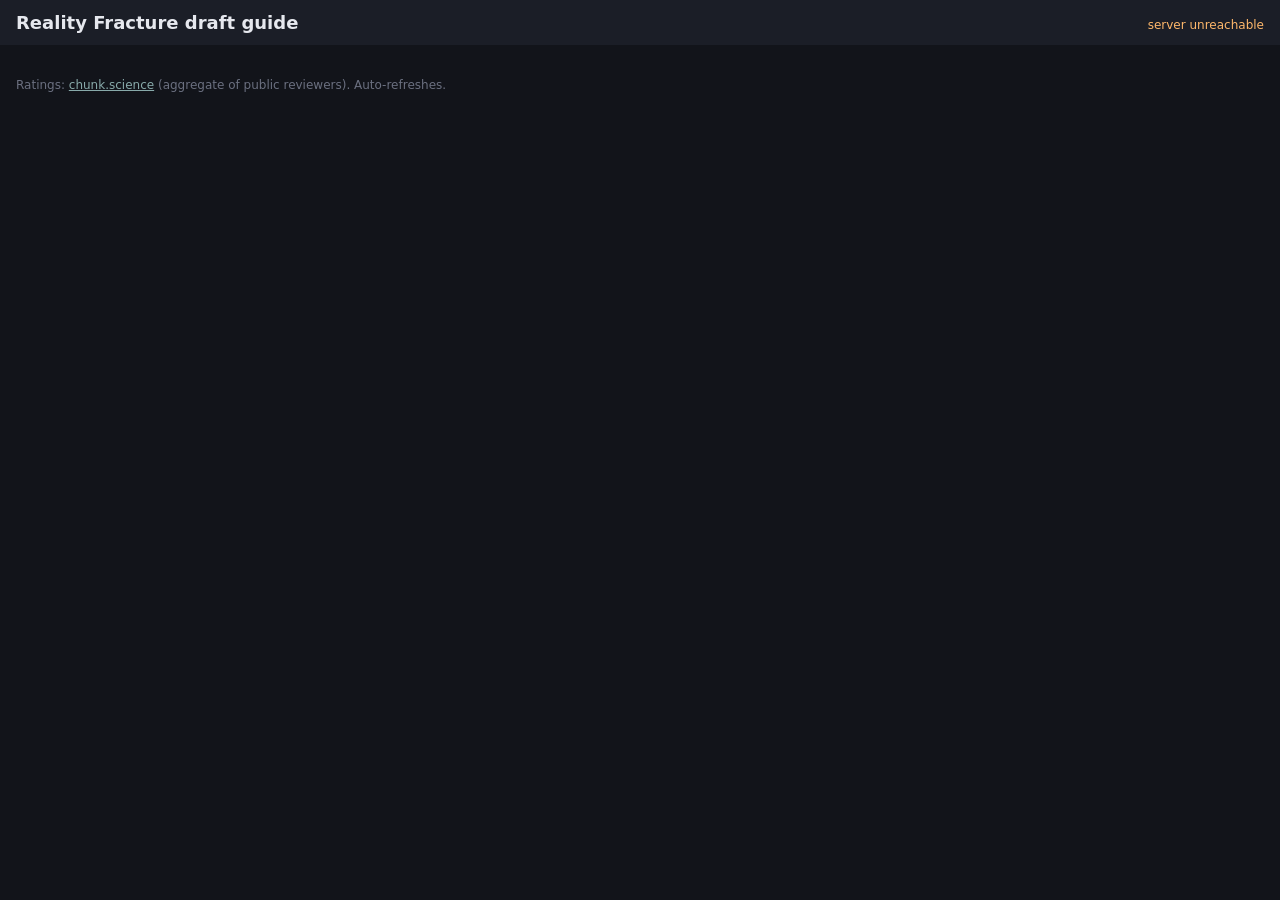
==== web/index.html @ c6e402d1 "Add Reality Fracture live draft guide Co-authored-by: Copilot App <223556219+Copilot@users.noreply.g" ====
﻿<!doctype html>
<html lang="en">
<head>
<meta charset="utf-8">
<meta name="viewport" content="width=device-width, initial-scale=1">
<title>Reality Fracture Draft Guide</title>
<link rel="stylesheet" href="style.css">
</head>
<body>
<header>
  <h1>Reality Fracture draft guide</h1>
  <div id="pickinfo"></div>
  <div id="status"></div>
</header>
<main id="cards"></main>
<footer>Ratings: <a id="attr" href="#" target="_blank" rel="noreferrer">chunk.science</a> (aggregate of public reviewers). Auto-refreshes.</footer>
<script src="app.js"></script>
</body>
</html>
---- web/style.css ----
﻿:root { color-scheme: dark; }
* { box-sizing: border-box; }
body { margin: 0; background: #12141a; color: #e6e8ee; font: 14px/1.4 system-ui, sans-serif; }
header { display: flex; gap: 24px; align-items: baseline; padding: 10px 16px; background: #1b1e27; position: sticky; top: 0; z-index: 2; }
h1 { font-size: 18px; margin: 0; }
#pickinfo { font-weight: 600; color: #9cc4ff; }
#status { margin-left: auto; color: #8a90a0; font-size: 12px; }
#status.warn { color: #ffb86b; }
main { display: grid; grid-template-columns: repeat(auto-fill, minmax(300px, 1fr)); gap: 12px; padding: 12px 16px; }
.empty { grid-column: 1 / -1; text-align: center; color: #8a90a0; padding: 60px 0; font-size: 16px; }
.card { background: #1b1e27; border-radius: 10px; overflow: hidden; border: 2px solid transparent; }
.card.best { border-color: #4ade80; }
.card.unrated { opacity: .7; }
.top { display: flex; gap: 10px; padding: 10px; }
.top img { width: 130px; height: auto; border-radius: 6px; flex: none; background: #2a2e3a; min-height: 181px; }
.meta { min-width: 0; }
.name { font-weight: 700; font-size: 15px; }
.sub { color: #8a90a0; font-size: 12px; margin-bottom: 6px; }
.score { display: inline-block; font-size: 26px; font-weight: 800; padding: 0 10px; border-radius: 8px; color: #10131a; }
.rank { color: #aab; font-size: 12px; margin-top: 4px; }
.rating-row { display: flex; gap: 8px; padding: 2px 10px; font-size: 12px; }
.rating-row .src { flex: 1; color: #aab; }
.rating-row .g { font-weight: 700; }
.comment { padding: 2px 10px 6px; font-size: 12px; color: #c4c8d4; }
.comment b { color: #9cc4ff; }
.notes { padding: 4px 10px 10px; font-size: 12px; color: #c4c8d4; border-top: 1px solid #262a35; }
footer { padding: 8px 16px 16px; color: #6b7080; font-size: 12px; }
footer a { color: #8aa; }
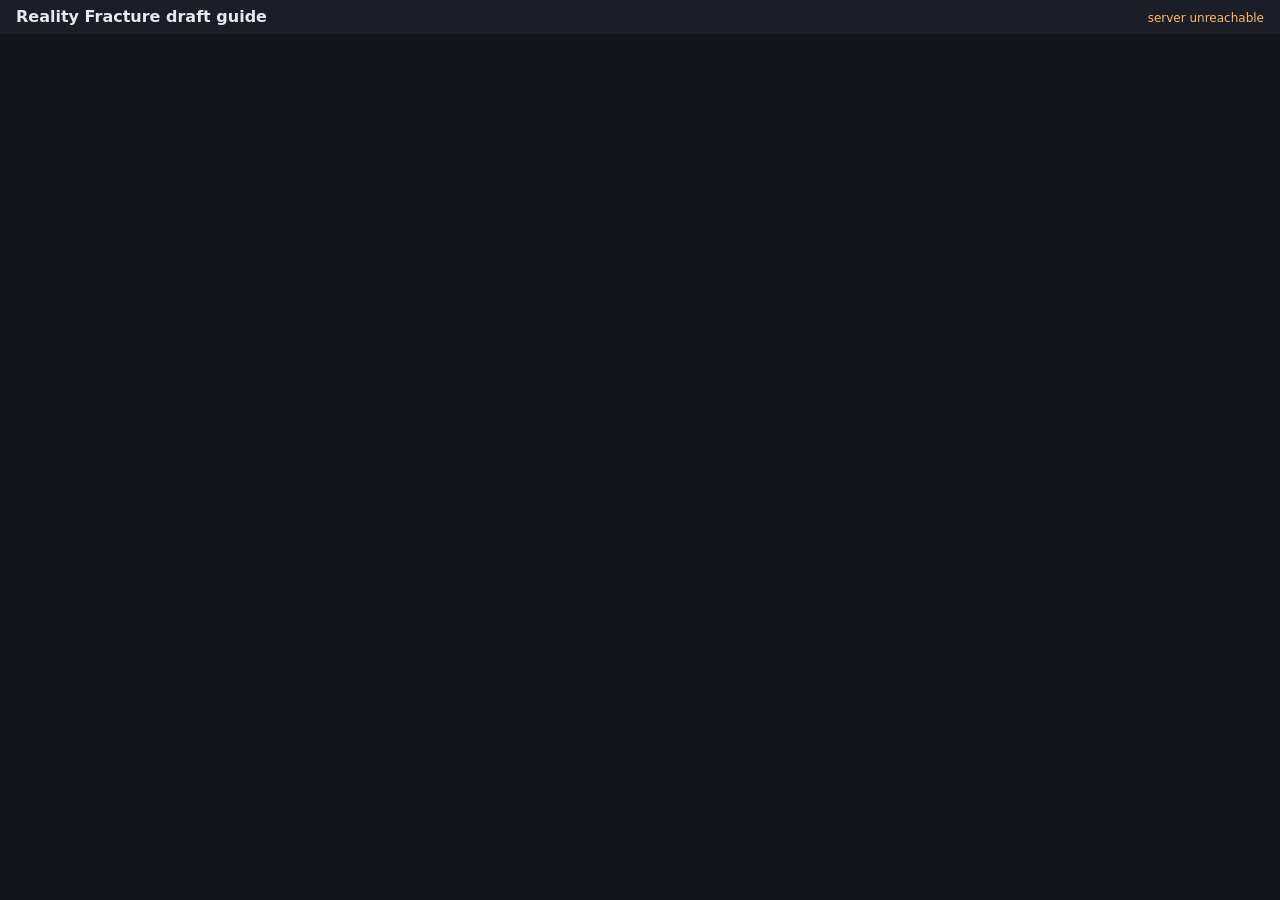
==== commit 819e3bb4: "Add opponent instant-speed guide bar based on untapped mana Co-authored-by: Copilot App <223556219+C" ====
--- a/web/index.html
+++ b/web/index.html
@@ -1,4 +1,4 @@
-﻿<!doctype html>
+<!doctype html>
 <html lang="en">
 <head>
 <meta charset="utf-8">
@@ -13,6 +13,7 @@
   <div id="status"></div>
 </header>
 <main id="cards"></main>
+<section id="instants" hidden></section>
 <footer>Ratings: <a id="attr" href="#" target="_blank" rel="noreferrer">chunk.science</a> (aggregate of public reviewers). Auto-refreshes.</footer>
 <script src="app.js"></script>
 </body>
--- a/web/style.css
+++ b/web/style.css
@@ -1,28 +1,54 @@
 ﻿:root { color-scheme: dark; }
 * { box-sizing: border-box; }
-body { margin: 0; background: #12141a; color: #e6e8ee; font: 14px/1.4 system-ui, sans-serif; }
-header { display: flex; gap: 24px; align-items: baseline; padding: 10px 16px; background: #1b1e27; position: sticky; top: 0; z-index: 2; }
-h1 { font-size: 18px; margin: 0; }
+html, body { height: 100%; }
+body { margin: 0; display: flex; flex-direction: column; background: #12141a; color: #e6e8ee; font: 14px/1.35 system-ui, sans-serif; overflow: hidden; }
+header { display: flex; gap: 24px; align-items: baseline; padding: 6px 16px; background: #1b1e27; flex: none; }
+h1 { font-size: 16px; margin: 0; }
 #pickinfo { font-weight: 600; color: #9cc4ff; }
 #status { margin-left: auto; color: #8a90a0; font-size: 12px; }
 #status.warn { color: #ffb86b; }
-main { display: grid; grid-template-columns: repeat(auto-fill, minmax(300px, 1fr)); gap: 12px; padding: 12px 16px; }
+main { flex: 1; min-height: 0; display: grid; grid-template-columns: repeat(5, 1fr); grid-template-rows: repeat(3, minmax(0, 1fr)); gap: 8px; padding: 8px 12px; }
 .empty { grid-column: 1 / -1; text-align: center; color: #8a90a0; padding: 60px 0; font-size: 16px; }
-.card { background: #1b1e27; border-radius: 10px; overflow: hidden; border: 2px solid transparent; }
+.card { display: flex; gap: 8px; min-height: 0; padding: 6px; background: #1b1e27; border-radius: 10px; border: 2px solid transparent; overflow: hidden; }
 .card.best { border-color: #4ade80; }
 .card.unrated { opacity: .7; }
-.top { display: flex; gap: 10px; padding: 10px; }
-.top img { width: 130px; height: auto; border-radius: 6px; flex: none; background: #2a2e3a; min-height: 181px; }
-.meta { min-width: 0; }
-.name { font-weight: 700; font-size: 15px; }
-.sub { color: #8a90a0; font-size: 12px; margin-bottom: 6px; }
-.score { display: inline-block; font-size: 26px; font-weight: 800; padding: 0 10px; border-radius: 8px; color: #10131a; }
-.rank { color: #aab; font-size: 12px; margin-top: 4px; }
-.rating-row { display: flex; gap: 8px; padding: 2px 10px; font-size: 12px; }
-.rating-row .src { flex: 1; color: #aab; }
-.rating-row .g { font-weight: 700; }
-.comment { padding: 2px 10px 6px; font-size: 12px; color: #c4c8d4; }
-.comment b { color: #9cc4ff; }
-.notes { padding: 4px 10px 10px; font-size: 12px; color: #c4c8d4; border-top: 1px solid #262a35; }
-footer { padding: 8px 16px 16px; color: #6b7080; font-size: 12px; }
-footer a { color: #8aa; }
+.card img { height: 100%; width: auto; aspect-ratio: 488 / 680; border-radius: 6px; flex: none; background: #2a2e3a; }
+.body { display: flex; flex-direction: column; min-width: 0; min-height: 0; flex: 1; }
+.head { display: flex; gap: 8px; align-items: center; margin-bottom: 4px; }
+.score { font-size: 28px; font-weight: 800; padding: 0 8px; border-radius: 8px; color: #10131a; flex: none; }
+.title { min-width: 0; }
+.name { font-weight: 700; font-size: 15px; line-height: 1.15; display: -webkit-box; -webkit-line-clamp: 2; -webkit-box-orient: vertical; overflow: hidden; }
+.sub { color: #8a90a0; font-size: 12px; white-space: nowrap; overflow: hidden; text-overflow: ellipsis; }
+.texts { flex: 1; min-height: 0; overflow: hidden; font-size: 12px; color: #c4c8d4; -webkit-mask-image: linear-gradient(#000 85%, transparent); mask-image: linear-gradient(#000 85%, transparent); }
+.texts p { margin: 0 0 5px; }
+.texts b { color: #9cc4ff; }
+footer { display: none; }
+
+main.library { display: flex; gap: 16px; padding: 8px 16px; grid-template-rows: none; overflow: hidden; }
+.libgroup { flex: 1; min-width: 0; overflow: hidden; }
+.libgroup h2 { font-size: 14px; margin: 4px 0 6px; color: #9cc4ff; }
+.librow { position: relative; display: flex; gap: 10px; align-items: baseline; padding: 3px 8px; margin-bottom: 2px; background: #1b1e27; border-radius: 6px; overflow: hidden; cursor: default; }
+.librow:hover { background: #262b38; }
+.librow .cnt { width: 28px; color: #8a90a0; }
+.librow .lname { flex: 1; min-width: 0; white-space: nowrap; overflow: hidden; text-overflow: ellipsis; position: relative; z-index: 1; }
+.librow .chance { font-weight: 700; position: relative; z-index: 1; }
+.librow .bar { position: absolute; left: 0; bottom: 0; height: 3px; background: #4ade80; opacity: .7; }
+.preview { display: none; position: fixed; z-index: 10; pointer-events: none; width: 300px; filter: drop-shadow(0 6px 18px #000); }
+.preview img { width: 100%; border-radius: 12px; display: block; }
+
+:root { --mW:#f3edc8; --mU:#8fc1e8; --mB:#a89a93; --mR:#e88b6d; --mG:#7cc08a; }
+.mana { display:inline-flex; gap:2px; margin-left:8px; vertical-align:middle; }
+.pip { display:inline-flex; align-items:center; justify-content:center; min-width:18px; height:18px; padding:0 2px; border-radius:9px; font-size:11px; font-weight:700; color:#111; background:#cbc2bf; box-sizing:border-box; }
+.pip.cW{background:var(--mW)} .pip.cU{background:var(--mU)} .pip.cB{background:var(--mB)} .pip.cR{background:var(--mR)} .pip.cG{background:var(--mG)}
+.ltype { display:block; font-size:11px; opacity:.6; font-weight:400; }
+
+#instants { position:fixed; left:0; right:0; bottom:0; max-height:34vh; overflow:auto; background:#0f1116; border-top:2px solid #2d3340; padding:6px 12px; z-index:5; }
+#instants .ihead { font-size:12px; margin-bottom:4px; opacity:.85; }
+#instants .irow { display:flex; flex-wrap:wrap; gap:6px; align-items:flex-start; }
+#instants .ilabel { font-size:11px; opacity:.6; align-self:center; text-transform:uppercase; }
+.icard { width:92px; font-size:10px; text-align:center; }
+.icard img { width:92px; height:128px; object-fit:cover; border-radius:5px; display:block; }
+.icard.locked img { opacity:.35; filter:grayscale(1); }
+.icard .iname { display:block; white-space:nowrap; overflow:hidden; text-overflow:ellipsis; }
+.icard .mana { margin:0; justify-content:center; }
+main.library { padding-bottom:34vh; }
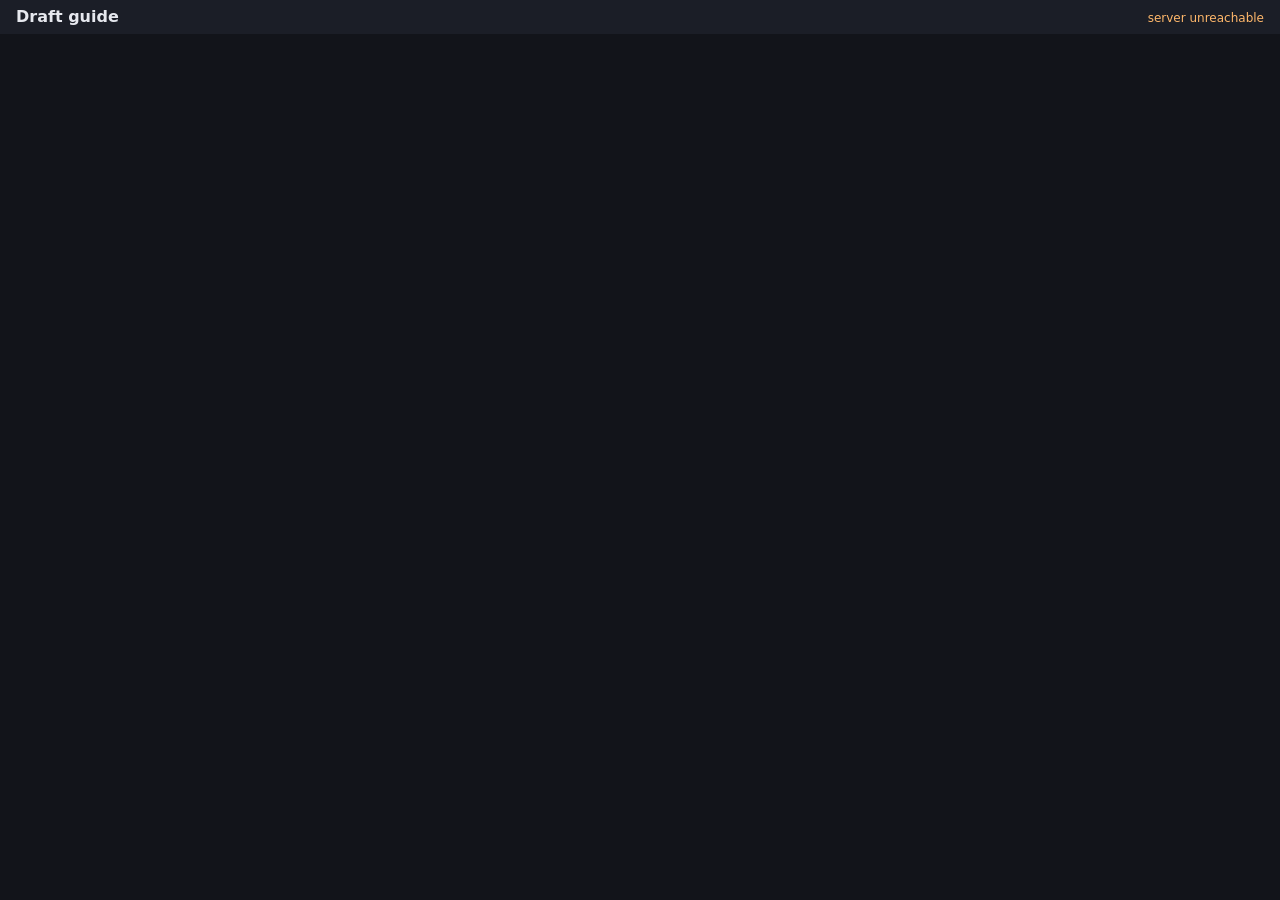
==== commit 247a7c22: "Support all draft sets: per-set ratings (17Lands fallback), set detection for drafts and games Co-au" ====
--- a/web/index.html
+++ b/web/index.html
@@ -3,18 +3,18 @@
 <head>
 <meta charset="utf-8">
 <meta name="viewport" content="width=device-width, initial-scale=1">
-<title>Reality Fracture Draft Guide</title>
+<title>Draft Guide</title>
 <link rel="stylesheet" href="style.css">
 </head>
 <body>
 <header>
-  <h1>Reality Fracture draft guide</h1>
+  <h1 id="title">Draft guide</h1>
   <div id="pickinfo"></div>
   <div id="status"></div>
 </header>
 <main id="cards"></main>
 <section id="instants" hidden></section>
-<footer>Ratings: <a id="attr" href="#" target="_blank" rel="noreferrer">chunk.science</a> (aggregate of public reviewers). Auto-refreshes.</footer>
+<footer>Ratings: <a id="attr" href="#" target="_blank" rel="noreferrer">chunk.science</a> (FRA: aggregate of public reviewers; other sets: 17Lands win rates). Auto-refreshes.</footer>
 <script src="app.js"></script>
 </body>
 </html>
--- a/web/style.css
+++ b/web/style.css
@@ -52,3 +52,26 @@
 .icard .iname { display:block; white-space:nowrap; overflow:hidden; text-overflow:ellipsis; }
 .icard .mana { margin:0; justify-content:center; }
 main.library { padding-bottom:34vh; }
+
+#instants { max-height:46vh; }
+#instants .ihead { font-size:14px; }
+.icard { width:150px; font-size:13px; }
+.icard img { width:150px; height:209px; object-fit:contain; border-radius:8px; }
+.icard .iname { font-weight:600; }
+.icard .pip { min-width:20px; height:20px; font-size:12px; }
+main.library { padding-bottom:46vh; }
+
+.ltype { display:inline; margin-left:10px; }
+main.library { overflow-y:auto; }
+
+#instants { max-height:52vh; }
+.icard { width:auto; font-size:15px; }
+.icard img { height:36vh; width:auto; aspect-ratio:5/7; }
+main.library { padding-bottom:52vh; }
+
+#instants { max-height:42vh; }
+.icard img { height:27vh; }
+main.library { padding-bottom:42vh; }
+
+#instants { max-height:68vh; }
+main.library { padding-bottom:68vh; }
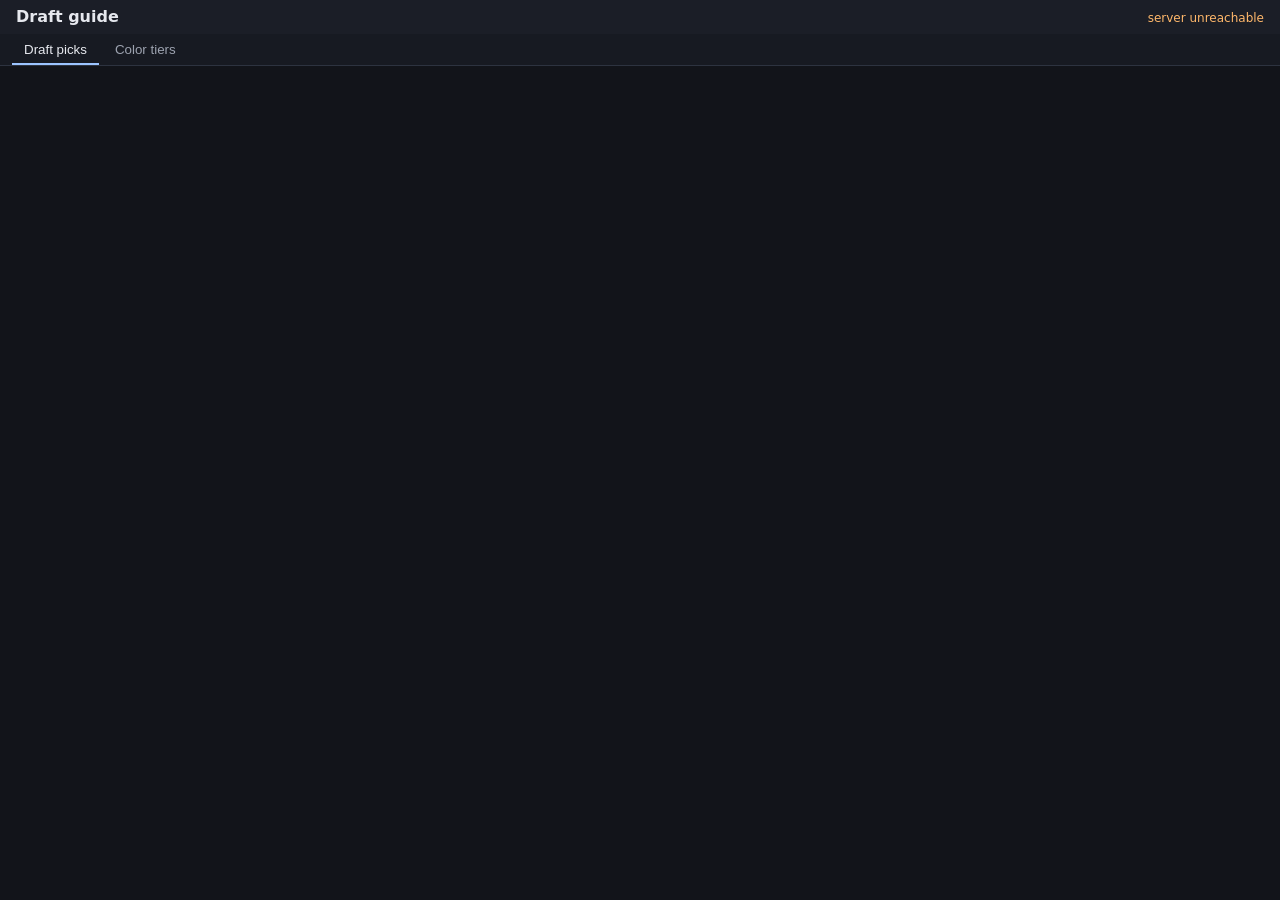
==== commit 6cd225f2: "Add archetype and Card Game Base ratings Co-authored-by: Copilot App <223556219+Copilot@users.norepl" ====
--- a/web/index.html
+++ b/web/index.html
@@ -10,11 +10,17 @@
 <header>
   <h1 id="title">Draft guide</h1>
   <div id="pickinfo"></div>
+  <button id="archetypes-toggle" type="button" aria-expanded="false" aria-controls="archetypes" hidden>Archetypes</button>
   <div id="status"></div>
 </header>
+<nav id="draft-tabs" role="tablist" aria-label="Draft guide views" hidden>
+  <button type="button" role="tab" data-view="draft" aria-selected="true">Draft picks</button>
+  <button type="button" role="tab" data-view="tiers" aria-selected="false">Color tiers</button>
+</nav>
 <main id="cards"></main>
+<aside id="archetypes" hidden aria-label="Draft archetypes"></aside>
 <section id="instants" hidden></section>
-<footer>Ratings: <a id="attr" href="#" target="_blank" rel="noreferrer">chunk.science</a> (FRA: aggregate of public reviewers; other sets: 17Lands win rates). Auto-refreshes.</footer>
+<footer>Ratings: <a id="attr" href="#" target="_blank" rel="noreferrer">Card Game Base</a> (FRA and WOE: draft grades; other sets: 17Lands win rates). Auto-refreshes.</footer>
 <script src="app.js"></script>
 </body>
 </html>
--- a/web/style.css
+++ b/web/style.css
@@ -7,6 +7,11 @@
 #pickinfo { font-weight: 600; color: #9cc4ff; }
 #status { margin-left: auto; color: #8a90a0; font-size: 12px; }
 #status.warn { color: #ffb86b; }
+#archetypes-toggle, #archetypes button { border: 1px solid #42495a; border-radius: 6px; background: #262b38; color: #e6e8ee; padding: 5px 10px; cursor: pointer; }
+#archetypes-toggle:hover, #archetypes button:hover { background: #343b4d; }
+#draft-tabs { display: flex; gap: 4px; padding: 0 12px; background: #171a22; border-bottom: 1px solid #2d3340; flex: none; }
+#draft-tabs button { border: 0; border-bottom: 2px solid transparent; background: transparent; color: #9da3b0; padding: 8px 12px 6px; cursor: pointer; }
+#draft-tabs button[aria-selected="true"] { color: #e6e8ee; border-bottom-color: #9cc4ff; }
 main { flex: 1; min-height: 0; display: grid; grid-template-columns: repeat(5, 1fr); grid-template-rows: repeat(3, minmax(0, 1fr)); gap: 8px; padding: 8px 12px; }
 .empty { grid-column: 1 / -1; text-align: center; color: #8a90a0; padding: 60px 0; font-size: 16px; }
 .card { display: flex; gap: 8px; min-height: 0; padding: 6px; background: #1b1e27; border-radius: 10px; border: 2px solid transparent; overflow: hidden; }
@@ -23,6 +28,38 @@
 .texts p { margin: 0 0 5px; }
 .texts b { color: #9cc4ff; }
 footer { display: none; }
+
+#archetypes { position: fixed; top: 38px; right: 0; bottom: 0; z-index: 8; width: min(420px, 38vw); overflow: auto; padding: 14px; background: #171a22; border-left: 1px solid #42495a; box-shadow: -8px 0 24px #0008; }
+body.archetypes-open main { margin-right: min(420px, 38vw); }
+.archetypes-head { display: flex; align-items: center; justify-content: space-between; gap: 16px; margin-bottom: 14px; }
+.archetypes-title { font-size: 20px; font-weight: 700; }
+.archetype-list { display: grid; grid-template-columns: repeat(auto-fit, minmax(250px, 1fr)); gap: 10px; }
+.archetype { padding: 12px; background: #20242e; border-radius: 8px; }
+.archetype-top { display: flex; align-items: center; gap: 8px; }
+.archetype-top h2 { flex: 1; margin: 0; font-size: 15px; }
+.archetype-stats { display: flex; gap: 12px; margin-top: 7px; color: #9da3b0; font-size: 12px; font-variant-numeric: tabular-nums; }
+.archetype p { margin: 8px 0 0; color: #c4c8d4; }
+.archetype-tier { padding: 3px 7px; border-radius: 10px; font-size: 12px; font-weight: 700; white-space: nowrap; }
+.tier-good { background: #28543b; color: #a8f0bd; }
+.tier-okay { background: #52602c; color: #e4f1a2; }
+.tier-mid { background: #665221; color: #ffe09a; }
+.tier-bad { background: #682f36; color: #ffb2b2; }
+.tier-unrated { background: #343842; color: #9da3b0; font-weight: 500; }
+.tier-table td.tier-rating { text-align: left; white-space: nowrap; }
+.tier-source, .archetype-sources a { color: #9cc4ff; }
+.tier-source { font-size: 11px; }
+.archetype-sources { margin-top: 14px; color: #8a90a0; font-size: 12px; }
+.tier-list-view { display: block; overflow: auto; }
+.tier-table { width: 100%; border-collapse: collapse; font-variant-numeric: tabular-nums; }
+.tier-table th, .tier-table td { padding: 9px 12px; border-bottom: 1px solid #2d3340; text-align: left; }
+.tier-table th { position: sticky; top: 0; background: #171a22; color: #9da3b0; font-size: 12px; text-transform: uppercase; }
+.tier-table td:first-child { font-weight: 700; white-space: nowrap; }
+.tier-table td:last-child, .tier-table td:nth-last-child(2) { text-align: right; }
+.tier-table .mana { margin-left: 0; }
+@media (max-width: 760px) {
+  #archetypes { top: 38px; width: min(100vw, 420px); }
+  body.archetypes-open main { margin-right: 0; }
+}
 
 main.library { display: flex; gap: 16px; padding: 8px 16px; grid-template-rows: none; overflow: hidden; }
 .libgroup { flex: 1; min-width: 0; overflow: hidden; }
